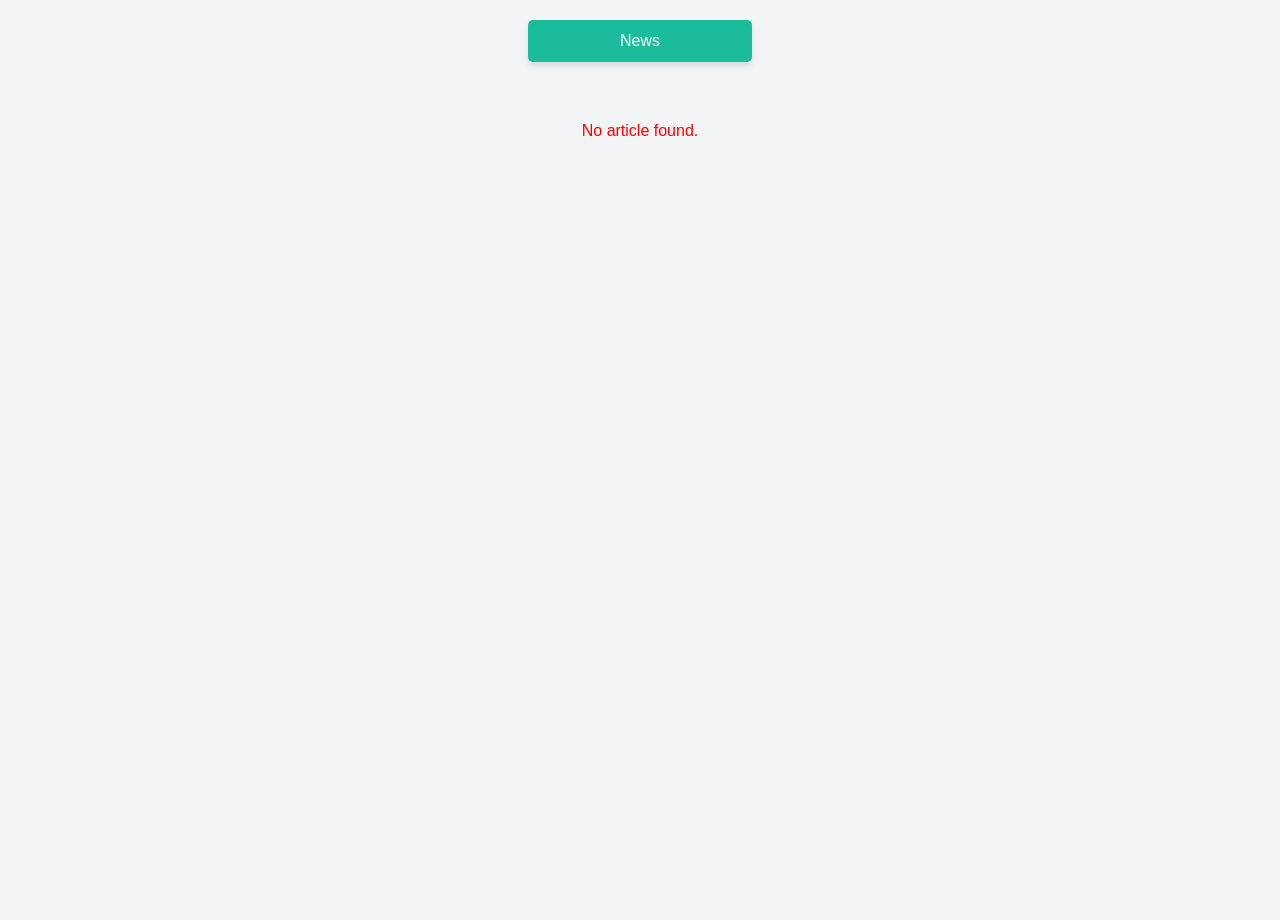
==== article.html @ 051075cd "Update article.html" ====
<!DOCTYPE html>
<html lang="en">
<head>
  <meta charset="UTF-8">
  <meta name="viewport" content="width=device-width, initial-scale=1.0">
  <title>Article</title>

  <!-- Favicon -->
  <link rel="icon" href="https://lh3.googleusercontent.com/d/1GFKnYSgrZVqhVp8ZMqyG5II0nLk_HIPM" type="image/png">

  <style>
    html, body {
      margin: 0;
      padding: 0;
      height: 100%;
      background: #f3f4f6;
      font-family: Arial, sans-serif;
    }

    /* Fullscreen container */
    #frame {
      width: 100%;
      height: 100vh;
      border: none;
    }

    /* Fallback message */
    #error {
      display: none;
      text-align: center;
      padding: 40px;
      color: red;
    }

    /* News Button */
    #news-button {
      display: block;
      width: 200px;
      padding: 12px;
      margin: 20px auto;
      background-color: #1abc9c; /* Turquoise color */
      color: white;
      font-size: 16px;
      text-align: center;
      text-decoration: none;
      border-radius: 5px;
      box-shadow: 0 4px 6px rgba(0, 0, 0, 0.1);
      cursor: pointer;
      transition: background-color 0.3s ease;
    }

    #news-button:hover {
      background-color: #16a085; /* Darker turquoise on hover */
    }
  </style>
</head>

<body>

  <!-- News Button -->
  <a id="news-button" href="https://sites.google.com/view/f9-racing-official-website/news" target="_blank">News</a>

  <iframe id="frame"></iframe>
  <div id="error">No article found.</div>

  <script>
    const params = new URLSearchParams(window.location.search);
    const docUrl = params.get("doc");

    const frame = document.getElementById("frame");
    const error = document.getElementById("error");

    if (!docUrl) {
      frame.style.display = "none";
      error.style.display = "block";
    } else {
      // Convert Google Docs link to preview mode
      let cleanUrl = docUrl
        .replace("/edit", "/preview")  // Ensure it's in preview mode
        .replace("/view", "/preview"); // If it's view mode, convert to preview mode

      frame.src = cleanUrl;
    }
  </script>

</body>
</html>
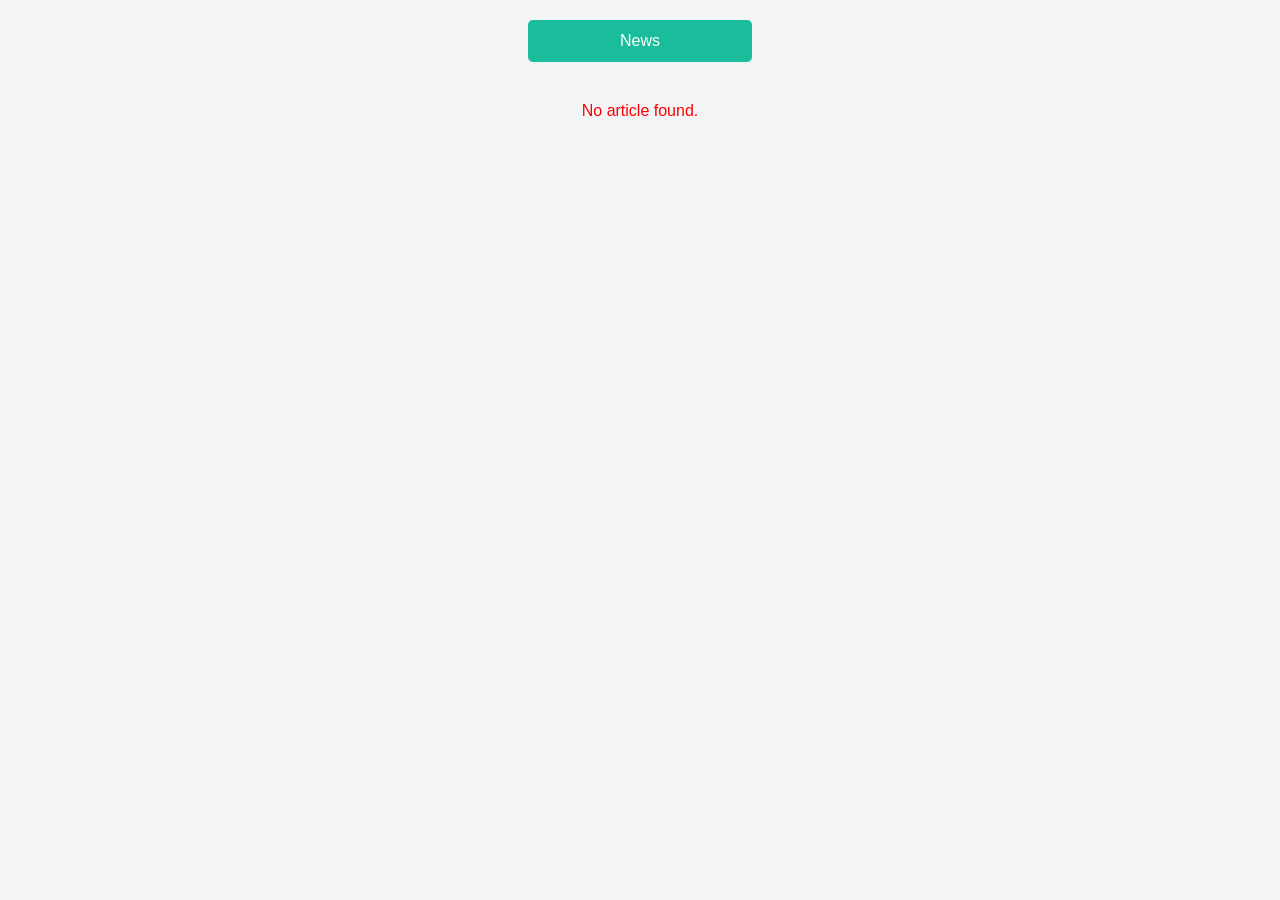
==== commit a92f515b: "Update article.html" ====
--- a/article.html
+++ b/article.html
@@ -5,83 +5,92 @@
   <meta name="viewport" content="width=device-width, initial-scale=1.0">
   <title>Article</title>
 
-  <!-- Favicon -->
-  <link rel="icon" href="https://lh3.googleusercontent.com/d/1GFKnYSgrZVqhVp8ZMqyG5II0nLk_HIPM" type="image/png">
+  <link rel="icon" href="https://lh3.googleusercontent.com/d/1GFKnYSgrZVqhVp8ZMqyG5II0nLk_HIPM">
 
   <style>
-    html, body {
+    body {
       margin: 0;
-      padding: 0;
-      height: 100%;
+      font-family: Arial, sans-serif;
       background: #f3f4f6;
-      font-family: Arial, sans-serif;
     }
 
-    /* Fullscreen container */
-    #frame {
-      width: 100%;
-      height: 100vh;
-      border: none;
-    }
-
-    /* Fallback message */
-    #error {
-      display: none;
-      text-align: center;
-      padding: 40px;
-      color: red;
-    }
-
-    /* News Button */
     #news-button {
       display: block;
       width: 200px;
       padding: 12px;
       margin: 20px auto;
-      background-color: #1abc9c; /* Turquoise color */
+      background-color: #1abc9c;
       color: white;
-      font-size: 16px;
       text-align: center;
+      border-radius: 5px;
       text-decoration: none;
-      border-radius: 5px;
-      box-shadow: 0 4px 6px rgba(0, 0, 0, 0.1);
-      cursor: pointer;
-      transition: background-color 0.3s ease;
     }
 
-    #news-button:hover {
-      background-color: #16a085; /* Darker turquoise on hover */
+    #content {
+      max-width: 800px;
+      margin: 20px auto;
+      background: white;
+      padding: 20px;
+      border-radius: 8px;
+    }
+
+    /* 🔥 THIS fixes your issue */
+    #content img {
+      max-width: 100%;
+      height: auto;
+      display: block;
+      margin: 10px auto;
+    }
+
+    #error {
+      display: none;
+      text-align: center;
+      color: red;
+      margin-top: 40px;
     }
   </style>
 </head>
 
 <body>
 
-  <!-- News Button -->
-  <a id="news-button" href="https://sites.google.com/view/f9-racing-official-website/news" target="_blank">News</a>
+<a id="news-button"
+   href="https://sites.google.com/view/f9-racing-official-website/news"
+   target="_blank">
+   News
+</a>
 
-  <iframe id="frame"></iframe>
-  <div id="error">No article found.</div>
+<div id="content">Loading article...</div>
+<div id="error">No article found.</div>
 
-  <script>
-    const params = new URLSearchParams(window.location.search);
-    const docUrl = params.get("doc");
+<script>
+  const params = new URLSearchParams(window.location.search);
+  const docUrl = params.get("doc");
 
-    const frame = document.getElementById("frame");
-    const error = document.getElementById("error");
+  const contentDiv = document.getElementById("content");
+  const errorDiv = document.getElementById("error");
 
-    if (!docUrl) {
-      frame.style.display = "none";
-      error.style.display = "block";
-    } else {
-      // Convert Google Docs link to preview mode
-      let cleanUrl = docUrl
-        .replace("/edit", "/preview")  // Ensure it's in preview mode
-        .replace("/view", "/preview"); // If it's view mode, convert to preview mode
+  if (!docUrl) {
+    contentDiv.style.display = "none";
+    errorDiv.style.display = "block";
+  } else {
+    // Fetch the published Google Doc HTML
+    fetch(docUrl)
+      .then(res => res.text())
+      .then(html => {
+        // Extract body content
+        const parser = new DOMParser();
+        const doc = parser.parseFromString(html, "text/html");
 
-      frame.src = cleanUrl;
-    }
-  </script>
+        const article = doc.querySelector("body");
+
+        contentDiv.innerHTML = article.innerHTML;
+      })
+      .catch(() => {
+        contentDiv.style.display = "none";
+        errorDiv.style.display = "block";
+      });
+  }
+</script>
 
 </body>
 </html>
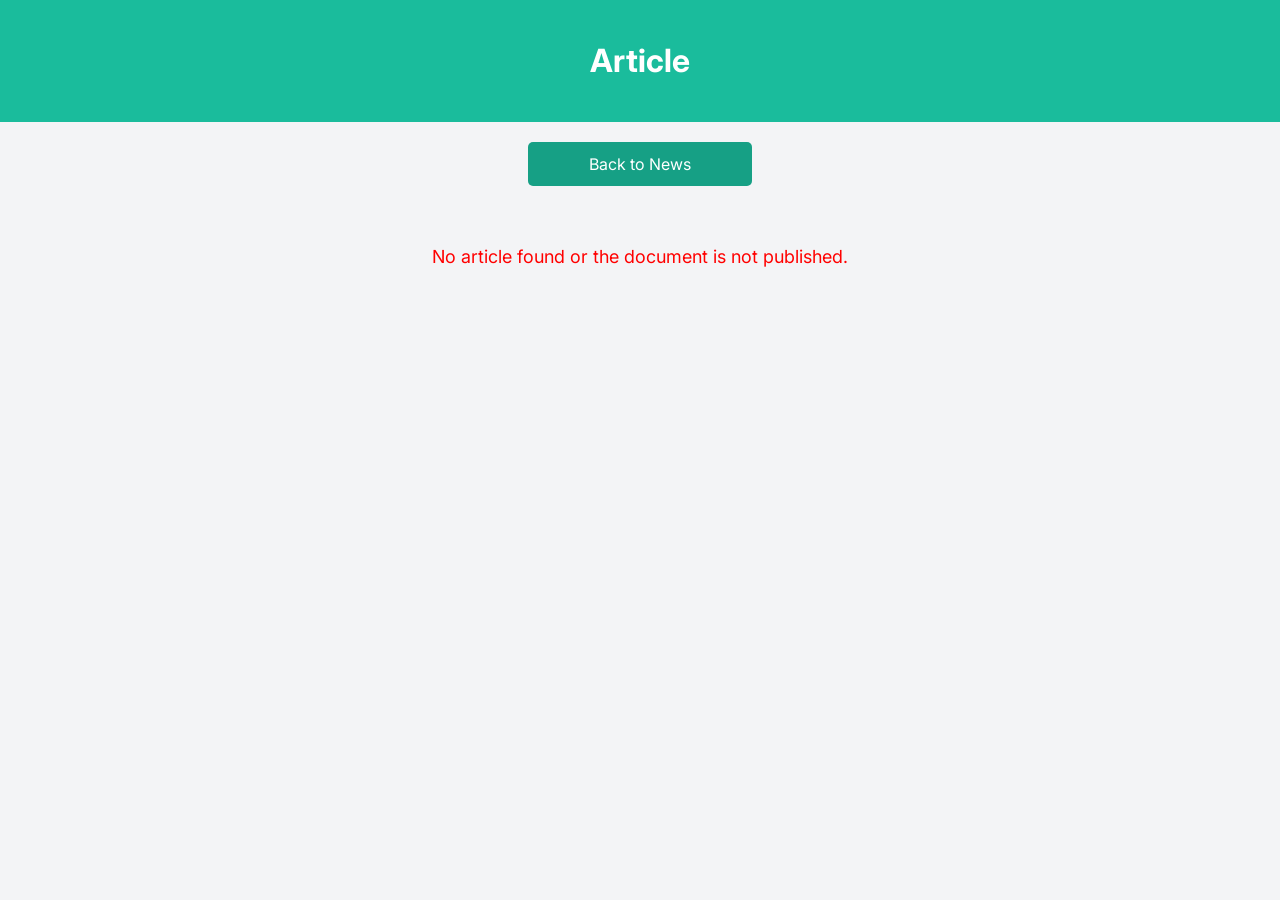
==== commit 4ae3dadf: "Update article.html" ====
--- a/article.html
+++ b/article.html
@@ -4,14 +4,39 @@
   <meta charset="UTF-8">
   <meta name="viewport" content="width=device-width, initial-scale=1.0">
   <title>Article</title>
-
-  <link rel="icon" href="https://lh3.googleusercontent.com/d/1GFKnYSgrZVqhVp8ZMqyG5II0nLk_HIPM">
-
+  <link href="https://fonts.googleapis.com/css2?family=Inter:wght@400;600;700&display=swap" rel="stylesheet">
   <style>
     body {
       margin: 0;
-      font-family: Arial, sans-serif;
-      background: #f3f4f6;
+      padding: 0;
+      font-family: 'Inter', sans-serif;
+      background-color: #f3f4f6;
+      color: #333;
+      display: flex;
+      flex-direction: column;
+      min-height: 100vh;
+    }
+
+    #header {
+      text-align: center;
+      padding: 20px;
+      background-color: #1abc9c;
+      color: white;
+    }
+
+    #frame {
+      flex: 1;
+      width: 100%;
+      border: none;
+      min-height: 400px;
+    }
+
+    #error {
+      display: none;
+      text-align: center;
+      padding: 40px;
+      color: red;
+      font-size: 18px;
     }
 
     #news-button {
@@ -19,78 +44,63 @@
       width: 200px;
       padding: 12px;
       margin: 20px auto;
-      background-color: #1abc9c;
+      background-color: #16a085;
       color: white;
+      font-size: 16px;
       text-align: center;
+      text-decoration: none;
       border-radius: 5px;
-      text-decoration: none;
+      transition: background-color 0.3s ease;
     }
 
-    #content {
-      max-width: 800px;
-      margin: 20px auto;
-      background: white;
-      padding: 20px;
-      border-radius: 8px;
+    #news-button:hover {
+      background-color: #13856b;
     }
 
-    /* 🔥 THIS fixes your issue */
-    #content img {
-      max-width: 100%;
-      height: auto;
-      display: block;
-      margin: 10px auto;
-    }
-
-    #error {
-      display: none;
-      text-align: center;
-      color: red;
-      margin-top: 40px;
+    /* Responsive iframe content */
+    iframe {
+      height: 100%;
     }
   </style>
 </head>
+<body>
+  <header id="header">
+    <h1>Article</h1>
+  </header>
 
-<body>
+  <a id="news-button" href="https://sites.google.com/view/f9-racing-official-website/news" target="_blank">Back to News</a>
 
-<a id="news-button"
-   href="https://sites.google.com/view/f9-racing-official-website/news"
-   target="_blank">
-   News
-</a>
+  <iframe id="frame"></iframe>
+  <div id="error">No article found or the document is not published.</div>
 
-<div id="content">Loading article...</div>
-<div id="error">No article found.</div>
+  <script>
+    // Get the doc URL from the query parameter
+    const params = new URLSearchParams(window.location.search);
+    let docUrl = params.get("doc");
 
-<script>
-  const params = new URLSearchParams(window.location.search);
-  const docUrl = params.get("doc");
+    const frame = document.getElementById("frame");
+    const error = document.getElementById("error");
 
-  const contentDiv = document.getElementById("content");
-  const errorDiv = document.getElementById("error");
+    // Helper: validate if the URL is a proper Google Docs published link
+    function isPublishedDoc(url) {
+      return url && url.includes("/pub");
+    }
 
-  if (!docUrl) {
-    contentDiv.style.display = "none";
-    errorDiv.style.display = "block";
-  } else {
-    // Fetch the published Google Doc HTML
-    fetch(docUrl)
-      .then(res => res.text())
-      .then(html => {
-        // Extract body content
-        const parser = new DOMParser();
-        const doc = parser.parseFromString(html, "text/html");
+    if (!docUrl || !isPublishedDoc(docUrl)) {
+      frame.style.display = "none";
+      error.style.display = "block";
+    } else {
+      // Set iframe src
+      frame.src = docUrl;
 
-        const article = doc.querySelector("body");
+      // Make sure iframe fills viewport on mobile
+      frame.style.height = window.innerHeight - frame.getBoundingClientRect().top + "px";
 
-        contentDiv.innerHTML = article.innerHTML;
-      })
-      .catch(() => {
-        contentDiv.style.display = "none";
-        errorDiv.style.display = "block";
+      // Optional: adjust on resize
+      window.addEventListener("resize", () => {
+        frame.style.height = window.innerHeight - frame.getBoundingClientRect().top + "px";
       });
-  }
-</script>
-
+    }
+  </script>
 </body>
 </html>
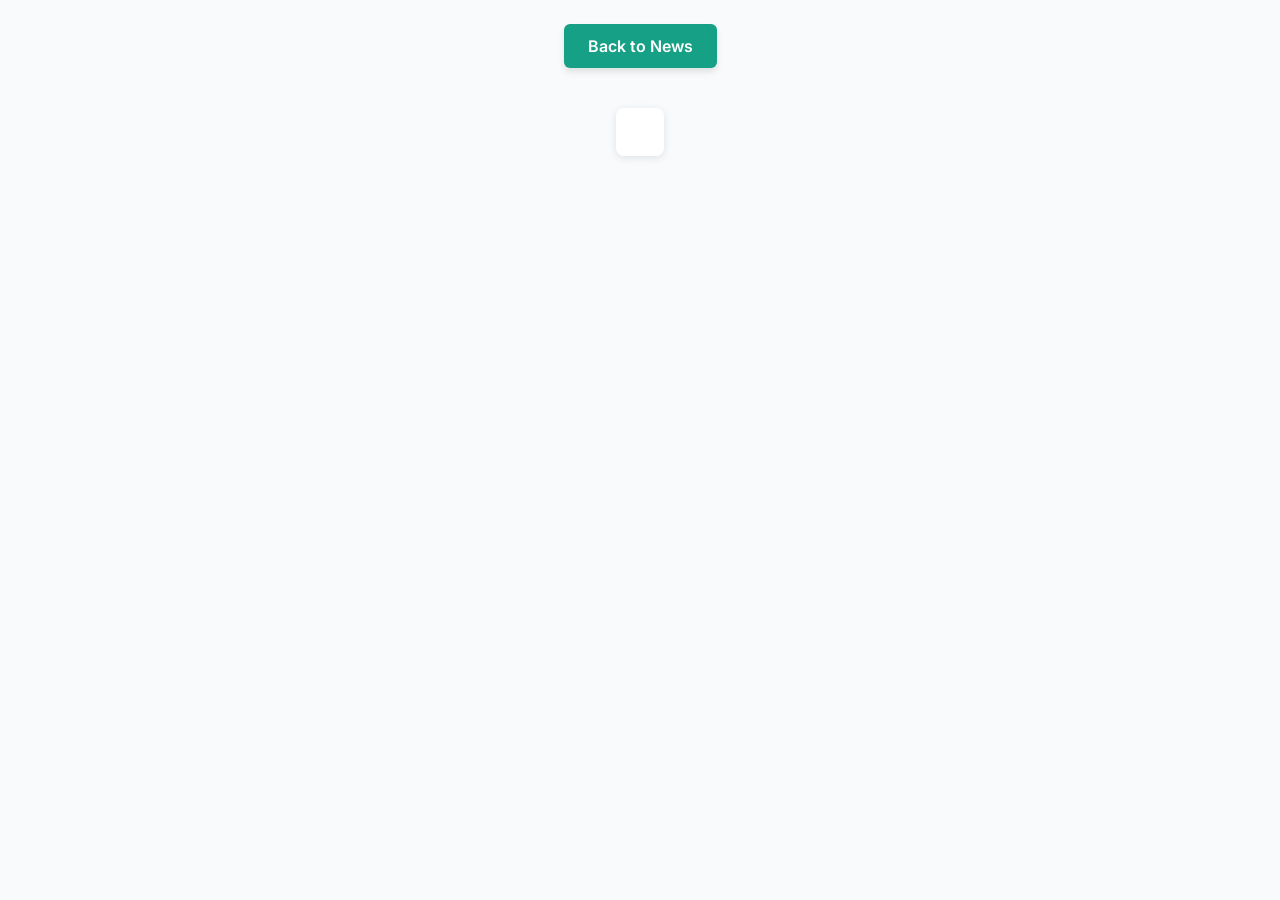
==== commit 07c7f805: "Update article.html" ====
--- a/article.html
+++ b/article.html
@@ -1,106 +1,144 @@
 <!DOCTYPE html>
 <html lang="en">
 <head>
-  <meta charset="UTF-8">
-  <meta name="viewport" content="width=device-width, initial-scale=1.0">
-  <title>Article</title>
-  <link href="https://fonts.googleapis.com/css2?family=Inter:wght@400;600;700&display=swap" rel="stylesheet">
-  <style>
-    body {
-      margin: 0;
-      padding: 0;
-      font-family: 'Inter', sans-serif;
-      background-color: #f3f4f6;
-      color: #333;
-      display: flex;
-      flex-direction: column;
-      min-height: 100vh;
-    }
+<meta charset="UTF-8" />
+<meta name="viewport" content="width=device-width, initial-scale=1" />
+<title>Article</title>
 
-    #header {
-      text-align: center;
-      padding: 20px;
-      background-color: #1abc9c;
-      color: white;
-    }
+<!-- Google Fonts -->
+<link href="https://fonts.googleapis.com/css2?family=Inter&display=swap" rel="stylesheet" />
 
-    #frame {
-      flex: 1;
-      width: 100%;
-      border: none;
-      min-height: 400px;
-    }
+<style>
+  body {
+    margin: 0;
+    font-family: 'Inter', sans-serif;
+    background: #f9fafb;
+    color: #222;
+    display: flex;
+    flex-direction: column;
+    min-height: 100vh;
+  }
 
-    #error {
-      display: none;
-      text-align: center;
-      padding: 40px;
-      color: red;
-      font-size: 18px;
-    }
+  main {
+    flex-grow: 1;
+    max-width: 800px;
+    margin: 1rem auto;
+    padding: 0 1rem;
+  }
 
-    #news-button {
-      display: block;
-      width: 200px;
-      padding: 12px;
-      margin: 20px auto;
-      background-color: #16a085;
-      color: white;
-      font-size: 16px;
-      text-align: center;
-      text-decoration: none;
-      border-radius: 5px;
-      transition: background-color 0.3s ease;
-    }
+  #back-to-news {
+    display: block;
+    max-width: 200px;
+    margin: 1.5rem auto;
+    padding: 0.75rem 1.5rem;
+    background-color: #16a085;
+    color: white;
+    text-align: center;
+    font-weight: 600;
+    border-radius: 6px;
+    text-decoration: none;
+    box-shadow: 0 4px 6px rgb(0 0 0 / 0.1);
+    transition: background-color 0.3s ease;
+  }
 
-    #news-button:hover {
-      background-color: #13856b;
-    }
+  #back-to-news:hover {
+    background-color: #13876f;
+  }
 
-    /* Responsive iframe content */
-    iframe {
-      height: 100%;
-    }
-  </style>
+  #doc-container {
+    background: white;
+    box-shadow: 0 2px 8px rgb(0 0 0 / 0.1);
+    padding: 1.5rem;
+    border-radius: 8px;
+    overflow-x: auto;
+  }
+
+  /* Hide Google Docs banner and unwanted headings */
+  div[role="banner"],
+  h1, h2, h3, h4, h5, h6,
+  /* Also hide the footer texts from Google Docs publish */
+  p, span {
+    display: none !important;
+  }
+  
+  /* But we want to keep Back to News and main container visible */
+  #back-to-news,
+  #doc-container {
+    display: block !important;
+  }
+
+  /* Ensure images inside doc scale properly */
+  #doc-container img {
+    max-width: 100%;
+    height: auto;
+  }
+</style>
 </head>
 <body>
-  <header id="header">
-    <h1>Article</h1>
-  </header>
 
-  <a id="news-button" href="https://sites.google.com/view/f9-racing-official-website/news" target="_blank">Back to News</a>
+<a id="back-to-news" href="https://sites.google.com/view/f9-racing-official-website/news" rel="noopener noreferrer">Back to News</a>
 
-  <iframe id="frame"></iframe>
-  <div id="error">No article found or the document is not published.</div>
+<main>
+  <div id="doc-container"></div>
+</main>
 
-  <script>
-    // Get the doc URL from the query parameter
-    const params = new URLSearchParams(window.location.search);
-    let docUrl = params.get("doc");
+<script>
+  const params = new URLSearchParams(window.location.search);
+  let docUrl = params.get("doc");
 
-    const frame = document.getElementById("frame");
-    const error = document.getElementById("error");
+  const container = document.getElementById("doc-container");
 
-    // Helper: validate if the URL is a proper Google Docs published link
-    function isPublishedDoc(url) {
-      return url && url.includes("/pub");
-    }
+  if (!docUrl) {
+    container.innerHTML = "<p style='color: red; text-align:center;'>No article found.</p>";
+  } else {
+    // Use the published Google Docs URL as is, no /pub?embedded=false because that adds banner
+    // We'll fetch the published HTML and inject only the content inside the body, excluding banners
 
-    if (!docUrl || !isPublishedDoc(docUrl)) {
-      frame.style.display = "none";
-      error.style.display = "block";
-    } else {
-      // Set iframe src
-      frame.src = docUrl;
+    fetch(docUrl)
+      .then(response => {
+        if (!response.ok) throw new Error("Failed to load document.");
+        return response.text();
+      })
+      .then(htmlText => {
+        // Parse the fetched HTML
+        const parser = new DOMParser();
+        const doc = parser.parseFromString(htmlText, "text/html");
 
-      // Make sure iframe fills viewport on mobile
-      frame.style.height = window.innerHeight - frame.getBoundingClientRect().top + "px";
+        // Remove Google Docs banner by role="banner"
+        const banner = doc.querySelector('div[role="banner"]');
+        if (banner) banner.remove();
 
-      // Optional: adjust on resize
-      window.addEventListener("resize", () => {
-        frame.style.height = window.innerHeight - frame.getBoundingClientRect().top + "px";
+        // Remove unwanted headings (h1-h6)
+        doc.querySelectorAll("h1, h2, h3, h4, h5, h6").forEach(el => el.remove());
+
+        // Remove footer update text by checking for known text pattern
+        doc.querySelectorAll("p, span").forEach(el => {
+          if (/updated automatically/i.test(el.textContent) || /published using google docs/i.test(el.textContent)) {
+            el.remove();
+          }
+        });
+
+        // Grab the main content container - usually inside <body>
+        // Some published docs wrap content in <div id="contents"> or <body> directly
+        // Let's take all body children except scripts and styles
+        const bodyChildren = Array.from(doc.body.children).filter(
+          el => el.tagName.toLowerCase() !== "script" && el.tagName.toLowerCase() !== "style"
+        );
+
+        // Clear our container first
+        container.innerHTML = "";
+
+        // Append those elements to our container
+        bodyChildren.forEach(el => {
+          container.appendChild(el.cloneNode(true));
+        });
+
+      })
+      .catch(err => {
+        container.innerHTML = `<p style="color: red; text-align:center;">${err.message}</p>`;
       });
-    }
-  </script>
+  }
+</script>
+
 </body>
 </html>
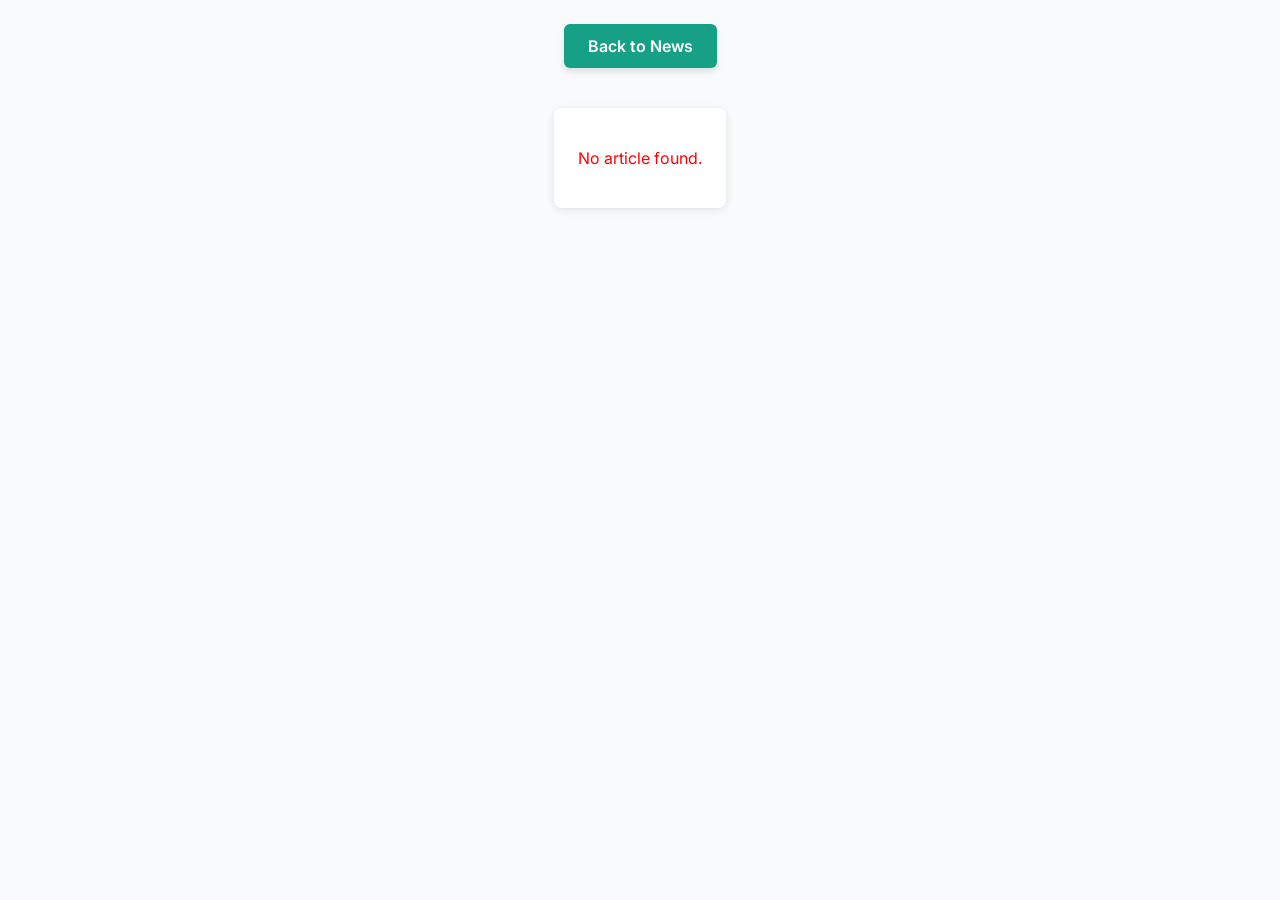
==== commit bebd7be3: "Update article.html" ====
--- a/article.html
+++ b/article.html
@@ -4,6 +4,9 @@
 <meta charset="UTF-8" />
 <meta name="viewport" content="width=device-width, initial-scale=1" />
 <title>Article</title>
+
+<!-- Favicon you want -->
+<link rel="icon" href="https://lh3.googleusercontent.com/d/1GFKnYSgrZVqhVp8ZMqyG5II0nLk_HIPM" type="image/png">
 
 <!-- Google Fonts -->
 <link href="https://fonts.googleapis.com/css2?family=Inter&display=swap" rel="stylesheet" />
@@ -53,25 +56,7 @@
     overflow-x: auto;
   }
 
-  /* Hide Google Docs banner and unwanted headings */
-  div[role="banner"],
-  h1, h2, h3, h4, h5, h6,
-  /* Also hide the footer texts from Google Docs publish */
-  p, span {
-    display: none !important;
-  }
-  
-  /* But we want to keep Back to News and main container visible */
-  #back-to-news,
-  #doc-container {
-    display: block !important;
-  }
-
-  /* Ensure images inside doc scale properly */
-  #doc-container img {
-    max-width: 100%;
-    height: auto;
-  }
+  /* No global hiding of headings! We will remove only from fetched content */
 </style>
 </head>
 <body>
@@ -84,54 +69,58 @@
 
 <script>
   const params = new URLSearchParams(window.location.search);
-  let docUrl = params.get("doc");
-
+  const docUrl = params.get("doc");
   const container = document.getElementById("doc-container");
 
   if (!docUrl) {
     container.innerHTML = "<p style='color: red; text-align:center;'>No article found.</p>";
   } else {
-    // Use the published Google Docs URL as is, no /pub?embedded=false because that adds banner
-    // We'll fetch the published HTML and inject only the content inside the body, excluding banners
-
     fetch(docUrl)
       .then(response => {
         if (!response.ok) throw new Error("Failed to load document.");
         return response.text();
       })
       .then(htmlText => {
-        // Parse the fetched HTML
         const parser = new DOMParser();
         const doc = parser.parseFromString(htmlText, "text/html");
 
-        // Remove Google Docs banner by role="banner"
-        const banner = doc.querySelector('div[role="banner"]');
-        if (banner) banner.remove();
+        // Google Docs published docs wrap content inside div#contents or div#doc-contents or <body>
+        // Find main content container heuristically:
+        let contentContainer = doc.querySelector('#contents') || doc.querySelector('#doc-contents') || doc.body;
 
-        // Remove unwanted headings (h1-h6)
-        doc.querySelectorAll("h1, h2, h3, h4, h5, h6").forEach(el => el.remove());
+        if (!contentContainer) {
+          throw new Error("Could not find main content in the published document.");
+        }
 
-        // Remove footer update text by checking for known text pattern
-        doc.querySelectorAll("p, span").forEach(el => {
-          if (/updated automatically/i.test(el.textContent) || /published using google docs/i.test(el.textContent)) {
+        // Clone the container to manipulate it without affecting the parsed doc
+        const cleanContent = contentContainer.cloneNode(true);
+
+        // Remove the blue "Published using Google Docs" banner — it usually has role="banner" or class names
+        const banners = cleanContent.querySelectorAll('div[role="banner"], .ndfHFb-c4YZDc-Wrql6b, .kIXpAf');
+        banners.forEach(el => el.remove());
+
+        // Remove unwanted footer texts (including "Updated automatically every 5 minutes")
+        cleanContent.querySelectorAll('p, span, div').forEach(el => {
+          const text = el.textContent?.toLowerCase() || '';
+          if (
+            text.includes('published using google docs') ||
+            text.includes('updated automatically every') ||
+            text.includes('report abuse') ||
+            text.includes('learn more')
+          ) {
             el.remove();
           }
         });
 
-        // Grab the main content container - usually inside <body>
-        // Some published docs wrap content in <div id="contents"> or <body> directly
-        // Let's take all body children except scripts and styles
-        const bodyChildren = Array.from(doc.body.children).filter(
-          el => el.tagName.toLowerCase() !== "script" && el.tagName.toLowerCase() !== "style"
-        );
+        // Remove headings that are unwanted titles like your S14R10_Report (usually inside h1, h2, etc)
+        cleanContent.querySelectorAll('h1, h2, h3, h4, h5, h6').forEach(el => {
+          // You can customize this to keep some headings if needed
+          el.remove();
+        });
 
-        // Clear our container first
+        // Inject the cleaned content into your page container
         container.innerHTML = "";
-
-        // Append those elements to our container
-        bodyChildren.forEach(el => {
-          container.appendChild(el.cloneNode(true));
-        });
+        container.appendChild(cleanContent);
 
       })
       .catch(err => {
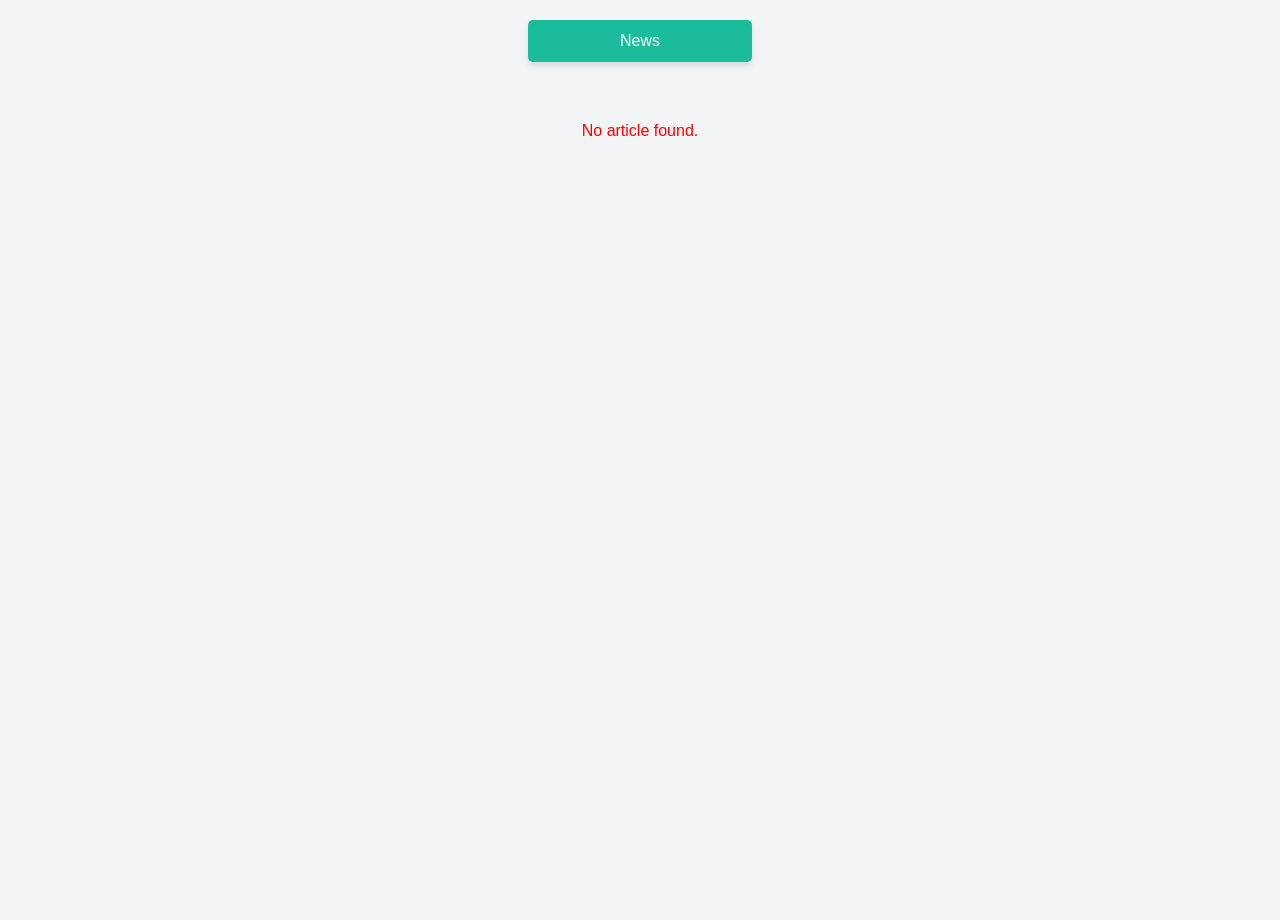
==== commit c3fc9be2: "Update article.html" ====
--- a/article.html
+++ b/article.html
@@ -1,133 +1,87 @@
 <!DOCTYPE html>
 <html lang="en">
 <head>
-<meta charset="UTF-8" />
-<meta name="viewport" content="width=device-width, initial-scale=1" />
-<title>Article</title>
+  <meta charset="UTF-8">
+  <meta name="viewport" content="width=device-width, initial-scale=1.0">
+  <title>Article</title>
 
-<!-- Favicon you want -->
-<link rel="icon" href="https://lh3.googleusercontent.com/d/1GFKnYSgrZVqhVp8ZMqyG5II0nLk_HIPM" type="image/png">
+  <!-- Favicon -->
+  <link rel="icon" href="https://lh3.googleusercontent.com/d/1GFKnYSgrZVqhVp8ZMqyG5II0nLk_HIPM" type="image/png">
 
-<!-- Google Fonts -->
-<link href="https://fonts.googleapis.com/css2?family=Inter&display=swap" rel="stylesheet" />
+  <style>
+    html, body {
+      margin: 0;
+      padding: 0;
+      height: 100%;
+      background: #f3f4f6;
+      font-family: Arial, sans-serif;
+    }
 
-<style>
-  body {
-    margin: 0;
-    font-family: 'Inter', sans-serif;
-    background: #f9fafb;
-    color: #222;
-    display: flex;
-    flex-direction: column;
-    min-height: 100vh;
-  }
+    /* Fullscreen container */
+    #frame {
+      width: 100%;
+      height: 100vh;
+      border: none;
+    }
 
-  main {
-    flex-grow: 1;
-    max-width: 800px;
-    margin: 1rem auto;
-    padding: 0 1rem;
-  }
+    /* Fallback message */
+    #error {
+      display: none;
+      text-align: center;
+      padding: 40px;
+      color: red;
+    }
 
-  #back-to-news {
-    display: block;
-    max-width: 200px;
-    margin: 1.5rem auto;
-    padding: 0.75rem 1.5rem;
-    background-color: #16a085;
-    color: white;
-    text-align: center;
-    font-weight: 600;
-    border-radius: 6px;
-    text-decoration: none;
-    box-shadow: 0 4px 6px rgb(0 0 0 / 0.1);
-    transition: background-color 0.3s ease;
-  }
+    /* News Button */
+    #news-button {
+      display: block;
+      width: 200px;
+      padding: 12px;
+      margin: 20px auto;
+      background-color: #1abc9c; /* Turquoise color */
+      color: white;
+      font-size: 16px;
+      text-align: center;
+      text-decoration: none;
+      border-radius: 5px;
+      box-shadow: 0 4px 6px rgba(0, 0, 0, 0.1);
+      cursor: pointer;
+      transition: background-color 0.3s ease;
+    }
 
-  #back-to-news:hover {
-    background-color: #13876f;
-  }
+    #news-button:hover {
+      background-color: #16a085; /* Darker turquoise on hover */
+    }
+  </style>
+</head>
 
-  #doc-container {
-    background: white;
-    box-shadow: 0 2px 8px rgb(0 0 0 / 0.1);
-    padding: 1.5rem;
-    border-radius: 8px;
-    overflow-x: auto;
-  }
-
-  /* No global hiding of headings! We will remove only from fetched content */
-</style>
-</head>
 <body>
 
-<a id="back-to-news" href="https://sites.google.com/view/f9-racing-official-website/news" rel="noopener noreferrer">Back to News</a>
+  <!-- News Button -->
+  <a id="news-button" href="https://sites.google.com/view/f9-racing-official-website/news" target="_blank">News</a>
 
-<main>
-  <div id="doc-container"></div>
-</main>
+  <iframe id="frame"></iframe>
+  <div id="error">No article found.</div>
 
-<script>
-  const params = new URLSearchParams(window.location.search);
-  const docUrl = params.get("doc");
-  const container = document.getElementById("doc-container");
+  <script>
+    const params = new URLSearchParams(window.location.search);
+    const docUrl = params.get("doc");
 
-  if (!docUrl) {
-    container.innerHTML = "<p style='color: red; text-align:center;'>No article found.</p>";
-  } else {
-    fetch(docUrl)
-      .then(response => {
-        if (!response.ok) throw new Error("Failed to load document.");
-        return response.text();
-      })
-      .then(htmlText => {
-        const parser = new DOMParser();
-        const doc = parser.parseFromString(htmlText, "text/html");
+    const frame = document.getElementById("frame");
+    const error = document.getElementById("error");
 
-        // Google Docs published docs wrap content inside div#contents or div#doc-contents or <body>
-        // Find main content container heuristically:
-        let contentContainer = doc.querySelector('#contents') || doc.querySelector('#doc-contents') || doc.body;
+    if (!docUrl) {
+      frame.style.display = "none";
+      error.style.display = "block";
+    } else {
+      // Convert Google Docs link to preview mode
+      let cleanUrl = docUrl
+        .replace("/edit", "/preview")  // Ensure it's in preview mode
+        .replace("/view", "/preview"); // If it's view mode, convert to preview mode
 
-        if (!contentContainer) {
-          throw new Error("Could not find main content in the published document.");
-        }
-
-        // Clone the container to manipulate it without affecting the parsed doc
-        const cleanContent = contentContainer.cloneNode(true);
-
-        // Remove the blue "Published using Google Docs" banner — it usually has role="banner" or class names
-        const banners = cleanContent.querySelectorAll('div[role="banner"], .ndfHFb-c4YZDc-Wrql6b, .kIXpAf');
-        banners.forEach(el => el.remove());
-
-        // Remove unwanted footer texts (including "Updated automatically every 5 minutes")
-        cleanContent.querySelectorAll('p, span, div').forEach(el => {
-          const text = el.textContent?.toLowerCase() || '';
-          if (
-            text.includes('published using google docs') ||
-            text.includes('updated automatically every') ||
-            text.includes('report abuse') ||
-            text.includes('learn more')
-          ) {
-            el.remove();
-          }
-        });
-
-        // Remove headings that are unwanted titles like your S14R10_Report (usually inside h1, h2, etc)
-        cleanContent.querySelectorAll('h1, h2, h3, h4, h5, h6').forEach(el => {
-          // You can customize this to keep some headings if needed
-          el.remove();
-        });
-
-        // Inject the cleaned content into your page container
-        container.innerHTML = "";
-        container.appendChild(cleanContent);
-
-      })
-      .catch(err => {
-        container.innerHTML = `<p style="color: red; text-align:center;">${err.message}</p>`;
-      });
-  }
-</script>
+      frame.src = cleanUrl;
+    }
+  </script>
 
 </body>
 </html>
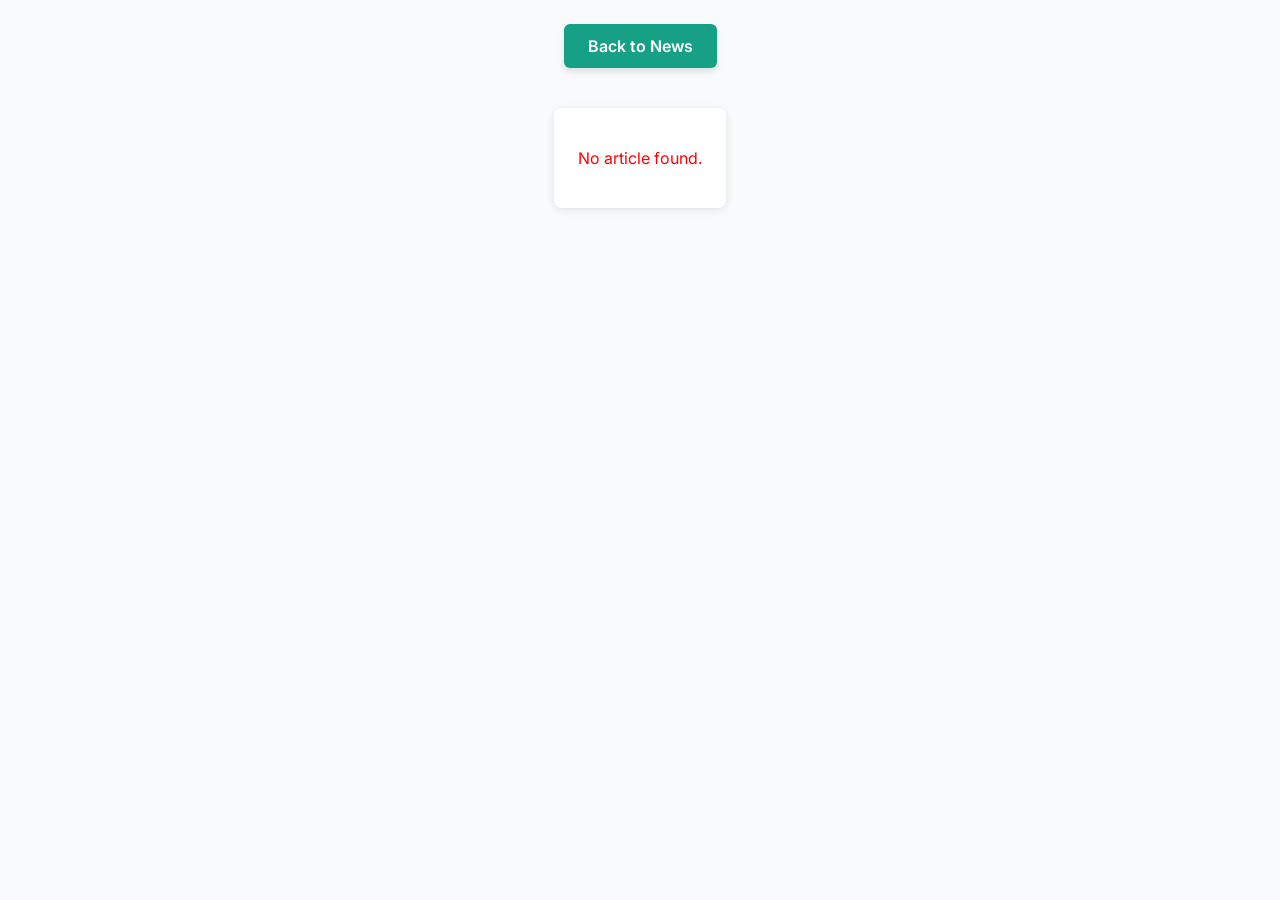
==== commit 23946508: "Update article.html" ====
--- a/article.html
+++ b/article.html
@@ -1,87 +1,133 @@
 <!DOCTYPE html>
 <html lang="en">
 <head>
-  <meta charset="UTF-8">
-  <meta name="viewport" content="width=device-width, initial-scale=1.0">
-  <title>Article</title>
+<meta charset="UTF-8" />
+<meta name="viewport" content="width=device-width, initial-scale=1" />
+<title>Article</title>
 
-  <!-- Favicon -->
-  <link rel="icon" href="https://lh3.googleusercontent.com/d/1GFKnYSgrZVqhVp8ZMqyG5II0nLk_HIPM" type="image/png">
+<!-- Favicon you want -->
+<link rel="icon" href="/path/to/your/favicon.ico" type="image/x-icon" />
 
-  <style>
-    html, body {
-      margin: 0;
-      padding: 0;
-      height: 100%;
-      background: #f3f4f6;
-      font-family: Arial, sans-serif;
-    }
+<!-- Google Fonts -->
+<link href="https://fonts.googleapis.com/css2?family=Inter&display=swap" rel="stylesheet" />
 
-    /* Fullscreen container */
-    #frame {
-      width: 100%;
-      height: 100vh;
-      border: none;
-    }
+<style>
+  body {
+    margin: 0;
+    font-family: 'Inter', sans-serif;
+    background: #f9fafb;
+    color: #222;
+    display: flex;
+    flex-direction: column;
+    min-height: 100vh;
+  }
 
-    /* Fallback message */
-    #error {
-      display: none;
-      text-align: center;
-      padding: 40px;
-      color: red;
-    }
+  main {
+    flex-grow: 1;
+    max-width: 800px;
+    margin: 1rem auto;
+    padding: 0 1rem;
+  }
 
-    /* News Button */
-    #news-button {
-      display: block;
-      width: 200px;
-      padding: 12px;
-      margin: 20px auto;
-      background-color: #1abc9c; /* Turquoise color */
-      color: white;
-      font-size: 16px;
-      text-align: center;
-      text-decoration: none;
-      border-radius: 5px;
-      box-shadow: 0 4px 6px rgba(0, 0, 0, 0.1);
-      cursor: pointer;
-      transition: background-color 0.3s ease;
-    }
+  #back-to-news {
+    display: block;
+    max-width: 200px;
+    margin: 1.5rem auto;
+    padding: 0.75rem 1.5rem;
+    background-color: #16a085;
+    color: white;
+    text-align: center;
+    font-weight: 600;
+    border-radius: 6px;
+    text-decoration: none;
+    box-shadow: 0 4px 6px rgb(0 0 0 / 0.1);
+    transition: background-color 0.3s ease;
+  }
 
-    #news-button:hover {
-      background-color: #16a085; /* Darker turquoise on hover */
-    }
-  </style>
+  #back-to-news:hover {
+    background-color: #13876f;
+  }
+
+  #doc-container {
+    background: white;
+    box-shadow: 0 2px 8px rgb(0 0 0 / 0.1);
+    padding: 1.5rem;
+    border-radius: 8px;
+    overflow-x: auto;
+  }
+
+  /* No global hiding of headings! We will remove only from fetched content */
+</style>
 </head>
-
 <body>
 
-  <!-- News Button -->
-  <a id="news-button" href="https://sites.google.com/view/f9-racing-official-website/news" target="_blank">News</a>
+<a id="back-to-news" href="https://sites.google.com/view/f9-racing-official-website/news" rel="noopener noreferrer">Back to News</a>
 
-  <iframe id="frame"></iframe>
-  <div id="error">No article found.</div>
+<main>
+  <div id="doc-container"></div>
+</main>
 
-  <script>
-    const params = new URLSearchParams(window.location.search);
-    const docUrl = params.get("doc");
+<script>
+  const params = new URLSearchParams(window.location.search);
+  const docUrl = params.get("doc");
+  const container = document.getElementById("doc-container");
 
-    const frame = document.getElementById("frame");
-    const error = document.getElementById("error");
+  if (!docUrl) {
+    container.innerHTML = "<p style='color: red; text-align:center;'>No article found.</p>";
+  } else {
+    fetch(docUrl)
+      .then(response => {
+        if (!response.ok) throw new Error("Failed to load document.");
+        return response.text();
+      })
+      .then(htmlText => {
+        const parser = new DOMParser();
+        const doc = parser.parseFromString(htmlText, "text/html");
 
-    if (!docUrl) {
-      frame.style.display = "none";
-      error.style.display = "block";
-    } else {
-      // Convert Google Docs link to preview mode
-      let cleanUrl = docUrl
-        .replace("/edit", "/preview")  // Ensure it's in preview mode
-        .replace("/view", "/preview"); // If it's view mode, convert to preview mode
+        // Google Docs published docs wrap content inside div#contents or div#doc-contents or <body>
+        // Find main content container heuristically:
+        let contentContainer = doc.querySelector('#contents') || doc.querySelector('#doc-contents') || doc.body;
 
-      frame.src = cleanUrl;
-    }
-  </script>
+        if (!contentContainer) {
+          throw new Error("Could not find main content in the published document.");
+        }
+
+        // Clone the container to manipulate it without affecting the parsed doc
+        const cleanContent = contentContainer.cloneNode(true);
+
+        // Remove the blue "Published using Google Docs" banner — it usually has role="banner" or class names
+        const banners = cleanContent.querySelectorAll('div[role="banner"], .ndfHFb-c4YZDc-Wrql6b, .kIXpAf');
+        banners.forEach(el => el.remove());
+
+        // Remove unwanted footer texts (including "Updated automatically every 5 minutes")
+        cleanContent.querySelectorAll('p, span, div').forEach(el => {
+          const text = el.textContent?.toLowerCase() || '';
+          if (
+            text.includes('published using google docs') ||
+            text.includes('updated automatically every') ||
+            text.includes('report abuse') ||
+            text.includes('learn more')
+          ) {
+            el.remove();
+          }
+        });
+
+        // Remove headings that are unwanted titles like your S14R10_Report (usually inside h1, h2, etc)
+        cleanContent.querySelectorAll('h1, h2, h3, h4, h5, h6').forEach(el => {
+          // You can customize this to keep some headings if needed
+          el.remove();
+        });
+
+        // Inject the cleaned content into your page container
+        container.innerHTML = "";
+        container.appendChild(cleanContent);
+
+      })
+      .catch(err => {
+        container.innerHTML = `<p style="color: red; text-align:center;">${err.message}</p>`;
+      });
+  }
+</script>
 
 </body>
 </html>
